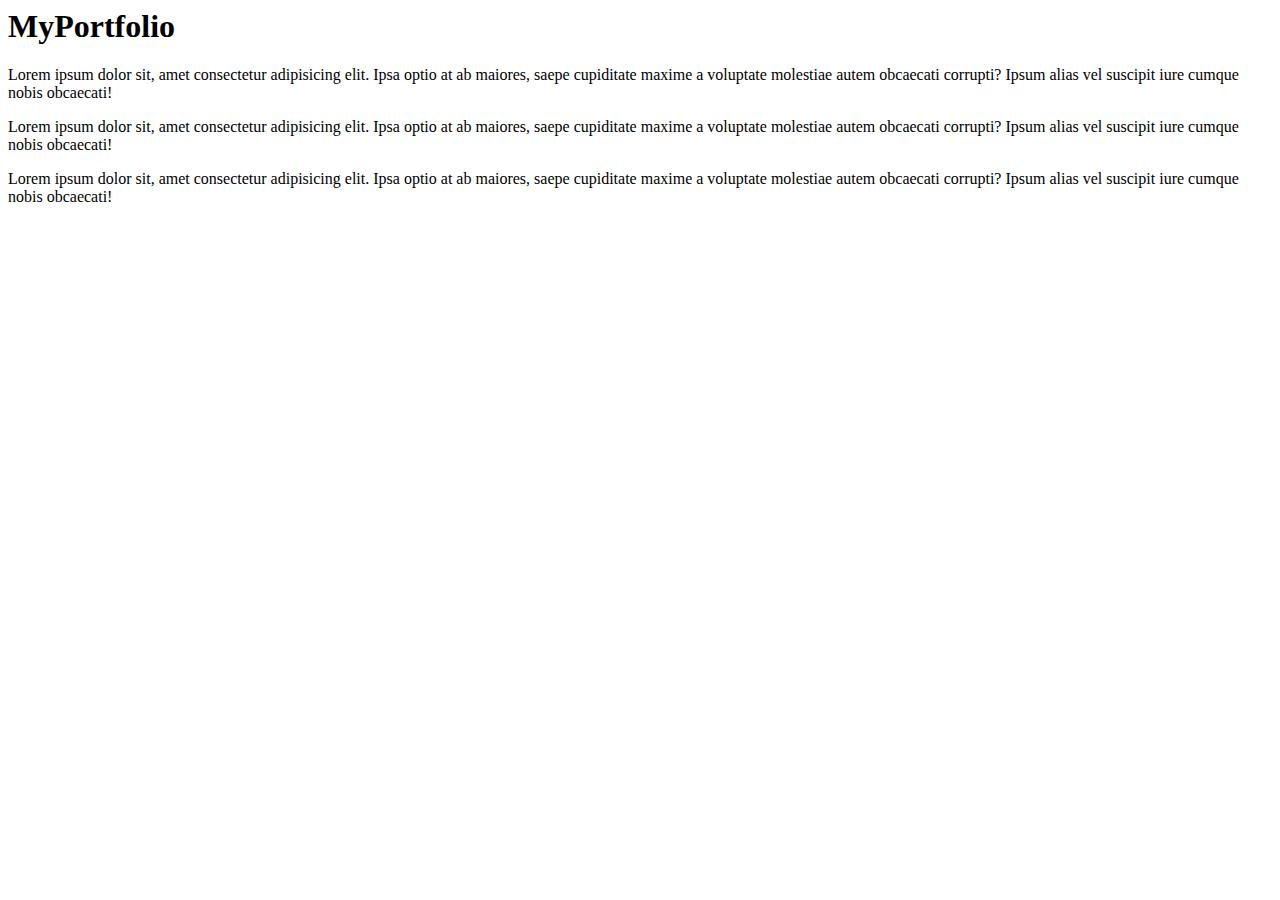
==== Index.html @ 3a4a073e "Initial Push" ====
<html lang="en">
<head>
    <meta charset="UTF-8">
    <meta name="viewport" content="width=device-width, initial-scale=1.0">
    <title>Document</title>
</head>
<body>
    <h1>MyPortfolio</h1>
    <p>Lorem ipsum dolor sit, amet consectetur adipisicing elit. Ipsa optio at ab maiores, saepe cupiditate maxime a voluptate molestiae autem obcaecati corrupti? Ipsum alias vel suscipit iure cumque nobis obcaecati!</p>
    <p>Lorem ipsum dolor sit, amet consectetur adipisicing elit. Ipsa optio at ab maiores, saepe cupiditate maxime a voluptate molestiae autem obcaecati corrupti? Ipsum alias vel suscipit iure cumque nobis obcaecati!</p>
    <p>Lorem ipsum dolor sit, amet consectetur adipisicing elit. Ipsa optio at ab maiores, saepe cupiditate maxime a voluptate molestiae autem obcaecati corrupti? Ipsum alias vel suscipit iure cumque nobis obcaecati!</p>
</body>
</html>
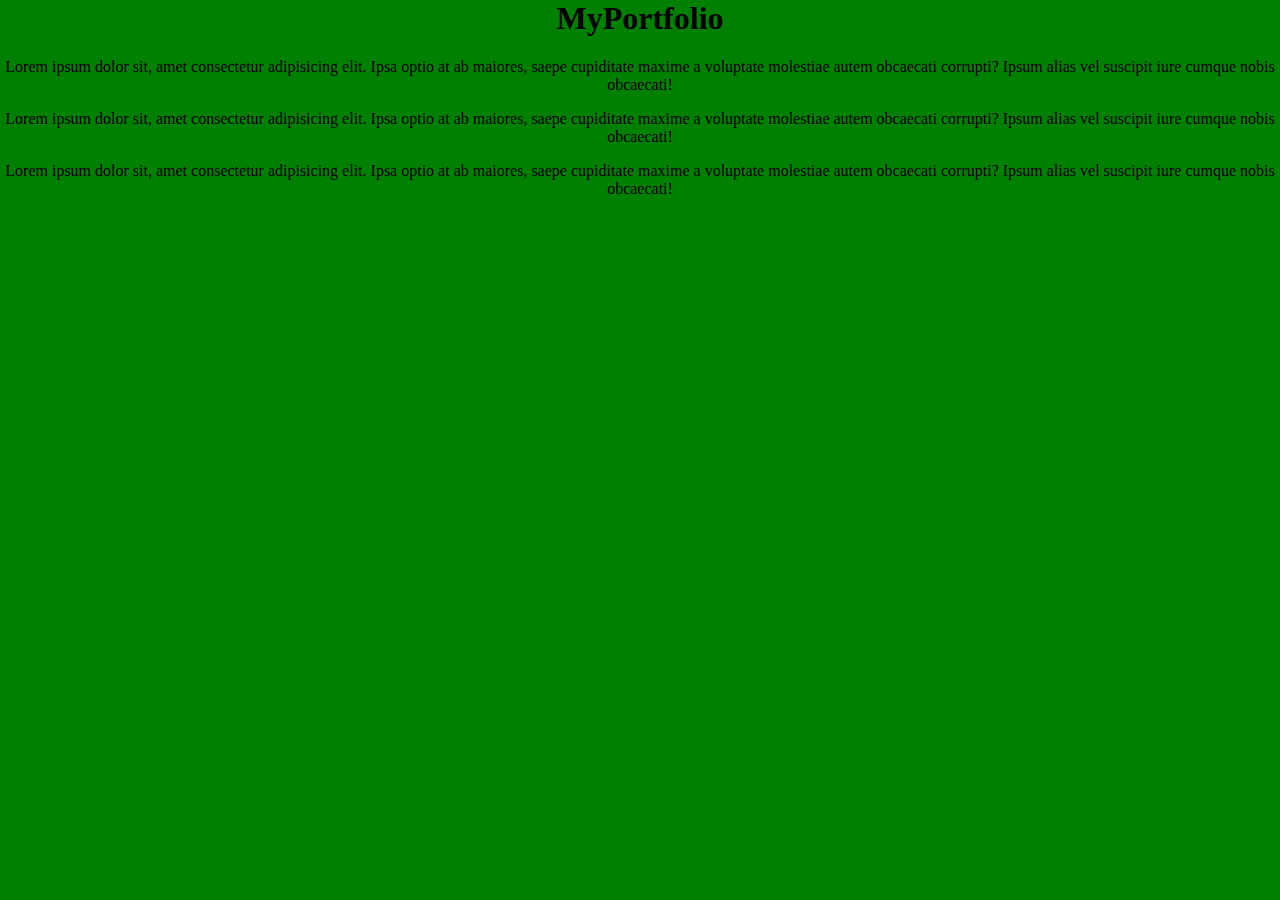
==== commit fba949c5: "initial style push" ====
--- a/Index.html
+++ b/Index.html
@@ -3,6 +3,7 @@
     <meta charset="UTF-8">
     <meta name="viewport" content="width=device-width, initial-scale=1.0">
     <title>Document</title>
+    <link rel="stylesheet" href="Styles.css">
 </head>
 <body>
     <h1>MyPortfolio</h1>
--- a/Styles.css
+++ b/Styles.css
@@ -0,0 +1,5 @@
+body{
+    margin: 0;
+    background: green;
+    text-align: center;
+}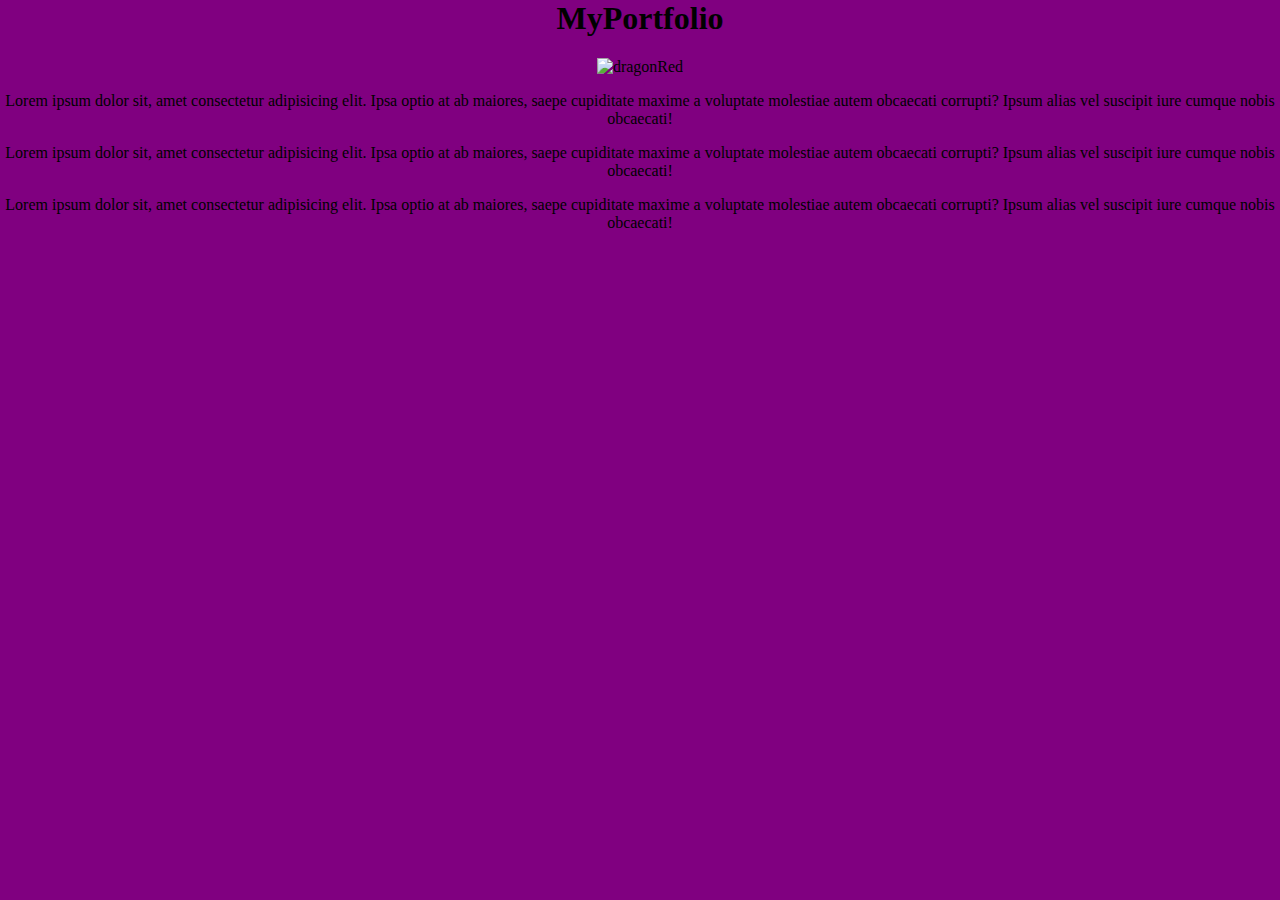
==== commit 1b28f17d: "dragon image test" ====
--- a/Index.html
+++ b/Index.html
@@ -2,11 +2,12 @@
 <head>
     <meta charset="UTF-8">
     <meta name="viewport" content="width=device-width, initial-scale=1.0">
-    <title>Document</title>
+    <title>GianmarcoTheProgrammer</title>
     <link rel="stylesheet" href="Styles.css">
 </head>
 <body>
     <h1>MyPortfolio</h1>
+    <img src="https://static.wikia.nocookie.net/monster/images/6/6e/DragonRed.jpg/revision/latest?cb=20160809235604" alt="dragonRed">
     <p>Lorem ipsum dolor sit, amet consectetur adipisicing elit. Ipsa optio at ab maiores, saepe cupiditate maxime a voluptate molestiae autem obcaecati corrupti? Ipsum alias vel suscipit iure cumque nobis obcaecati!</p>
     <p>Lorem ipsum dolor sit, amet consectetur adipisicing elit. Ipsa optio at ab maiores, saepe cupiditate maxime a voluptate molestiae autem obcaecati corrupti? Ipsum alias vel suscipit iure cumque nobis obcaecati!</p>
     <p>Lorem ipsum dolor sit, amet consectetur adipisicing elit. Ipsa optio at ab maiores, saepe cupiditate maxime a voluptate molestiae autem obcaecati corrupti? Ipsum alias vel suscipit iure cumque nobis obcaecati!</p>
--- a/Styles.css
+++ b/Styles.css
@@ -1,5 +1,5 @@
 body{
     margin: 0;
-    background: green;
+    background: purple;
     text-align: center;
 }